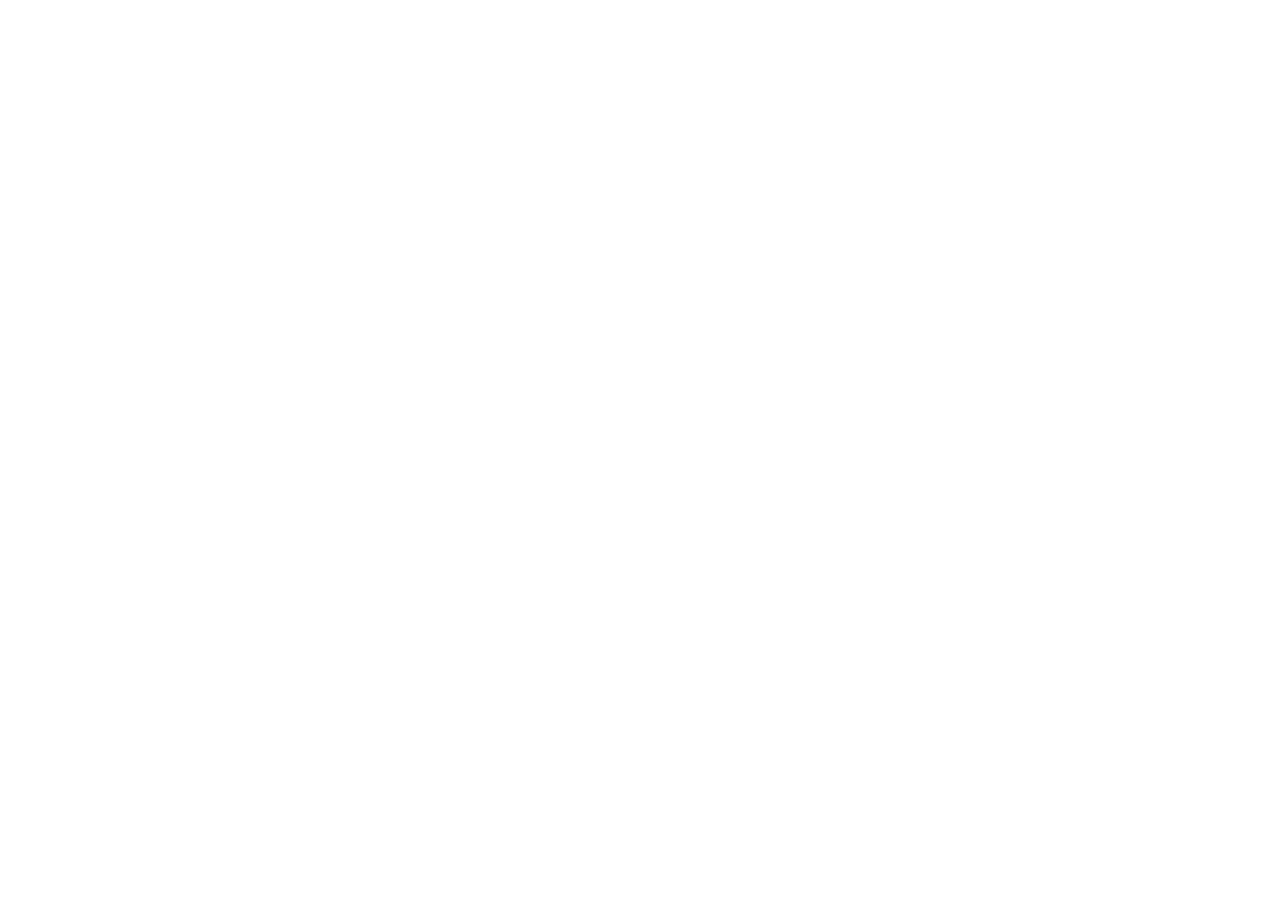
==== Ex25/mq004/index.html @ f4805e01 "Criei o indice" ====
<!DOCTYPE html>
<html lang="pt-br">
<head>
    <meta charset="UTF-8">
    <meta name="viewport" content="width=device-width, initial-scale=1.0">
    <title>Media Query</title>
</head>
<body>
    
</body>
</html>
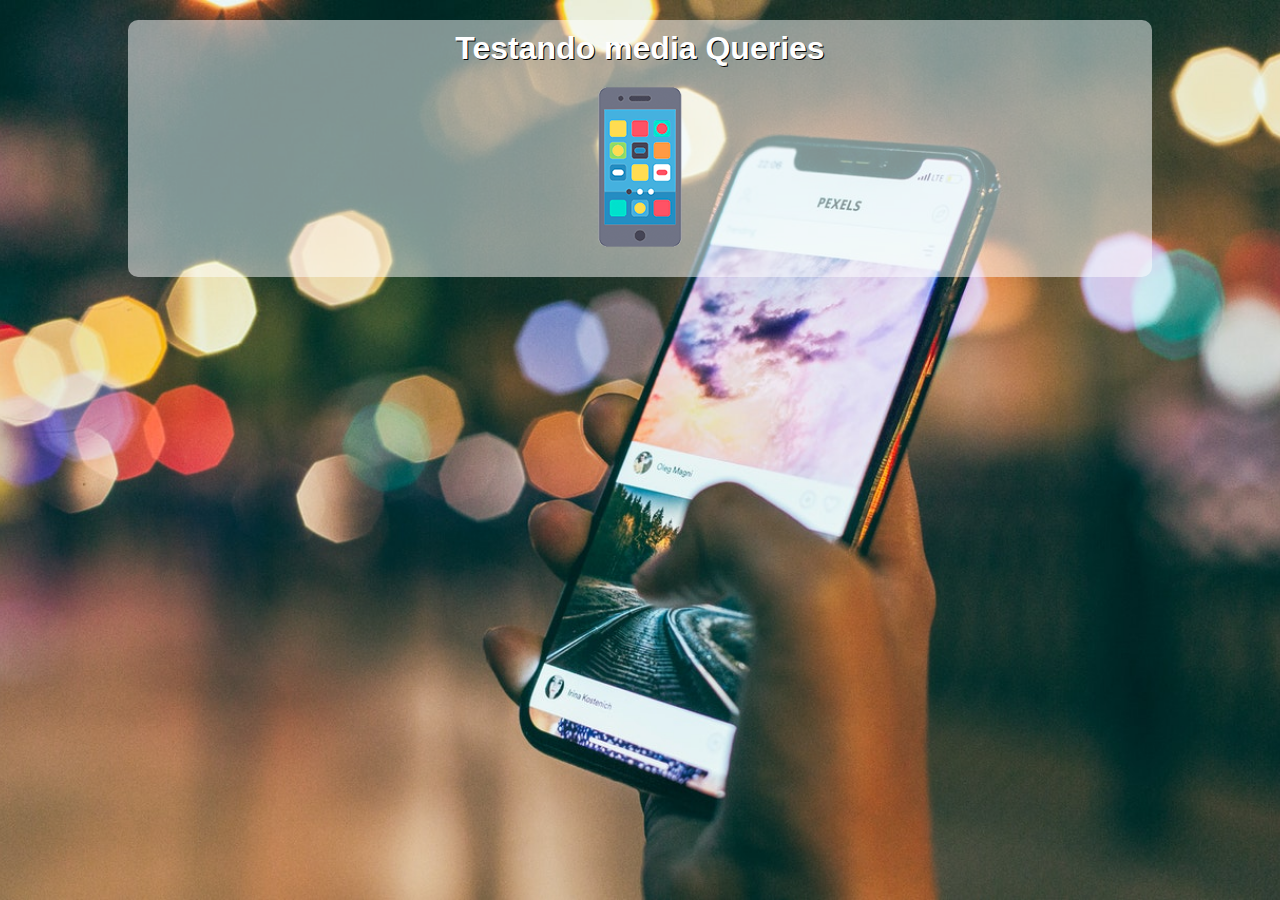
==== commit 32e9ded4: "Ex004 Media Query" ====
--- a/Ex25/mq004/index.html
+++ b/Ex25/mq004/index.html
@@ -4,8 +4,17 @@
     <meta charset="UTF-8">
     <meta name="viewport" content="width=device-width, initial-scale=1.0">
     <title>Media Query</title>
+    <link rel="stylesheet" href="estilo/style.css" media="all">
+    <link rel="stylesheet" href="estilo/mediaquery.css">
 </head>
 <body>
-    
+    <main>
+        <h1>Testando media Queries</h1>
+        <img id="phone" src="imagens/icon-phone.png" alt="Acessando via smartphone">
+        <img id="tablet" src="imagens/icon-tablet.png" alt="Acessando via tablet">
+        <img id="print" src="imagens/icon-print.png" alt="Versão para impressão">
+        <img id="pc" src="imagens/icon-pc.png" alt="Versão para Desktop">
+        <img id="tv" src="imagens/icon-tv.png" alt="Versão para tv">
+    </main>
 </body>
 </html>--- a/Ex25/mq004/estilo/style.css
+++ b/Ex25/mq004/estilo/style.css
@@ -0,0 +1,68 @@
+@charset "UTF-8";
+
+/* Versão Mobile First */
+
+
+* {
+    font-family: Arial, Helvetica, sans-serif;
+    font-size: 1em;
+    margin: 0px;
+    padding: 0px;
+    box-sizing: border-box;
+}
+
+html {
+    
+    height: 100vh;
+}
+
+body {
+    background: black url(../imagens/back-phone.jpg) no-repeat;
+    background-size: cover;
+    background-position: center center;
+}
+
+main {
+    background-color: rgba(255, 255, 255, 0.507);
+    width: 80vw;
+    margin: auto;
+    border-radius: 10px;
+    margin-top: 20px;
+    padding: 10px;
+}
+
+h1 {
+    text-align: center;
+    color: white;
+    font-size: 2em;
+    text-shadow: 1px 1px 0px black;
+}
+
+img{
+    display: block;
+    margin: auto;
+}
+
+img#phone{
+    display: block;
+}
+img#tablet{
+    display: none;
+}
+img#print{
+    display: none;
+}
+img#pc{
+    display: none;
+}
+img#tv{
+    display: none;
+}
+
+
+
+
+
+
+
+
--- a/Ex25/mq004/estilo/mediaquery.css
+++ b/Ex25/mq004/estilo/mediaquery.css
@@ -0,0 +1,12 @@
+@charset "UTF-8";
+
+/* Todas as demais midias*/
+
+
+
+
+
+
+
+
+
